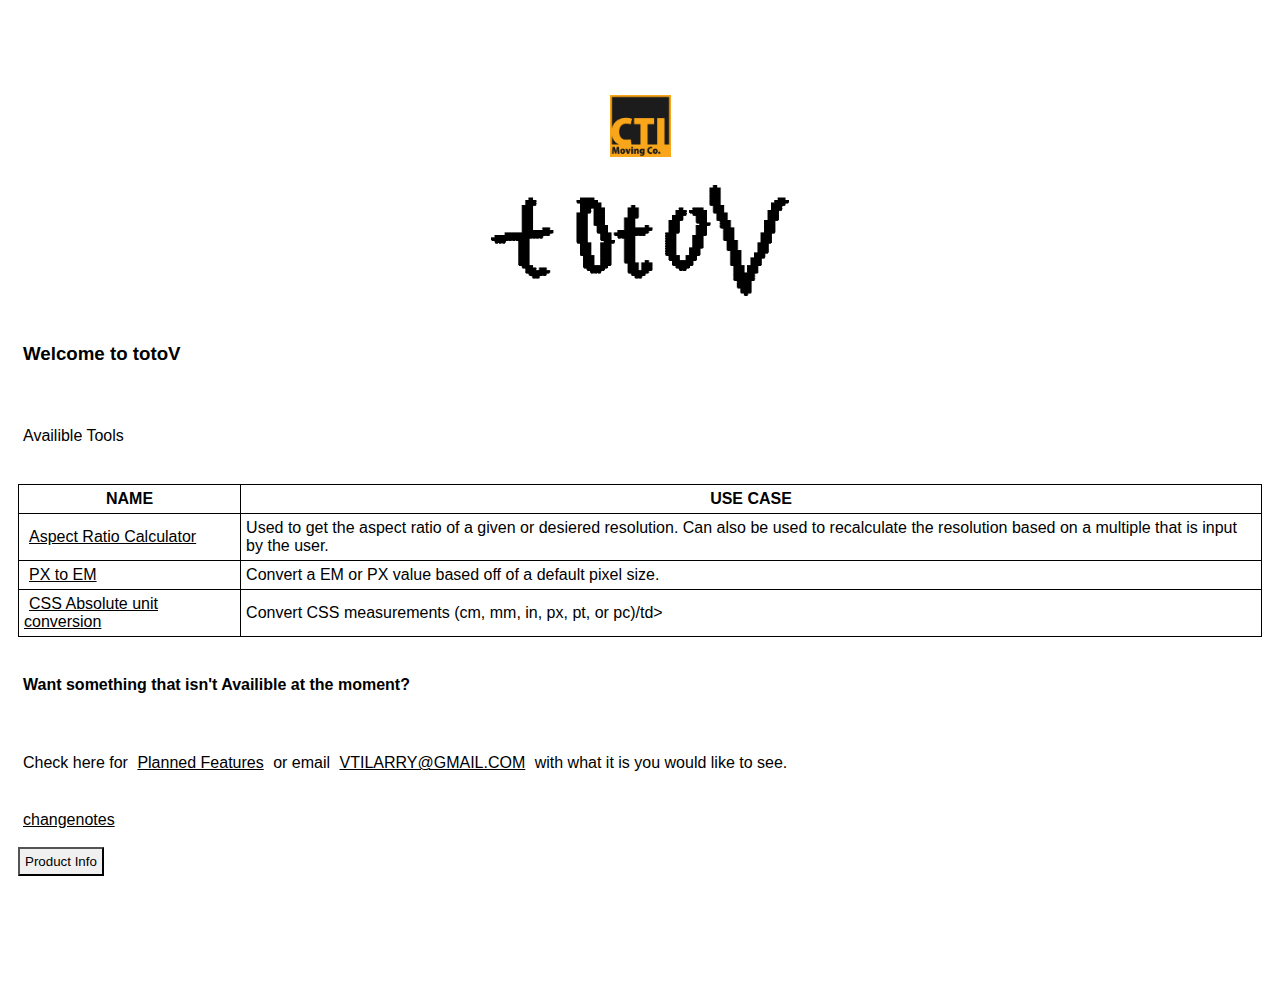
==== totoV.html @ 0f717aa9 "Add files via upload" ====
<!DOCTYPE html>
<html>

  <head>
    <meta charset="UTF-8">
    <link rel="stylesheet" type="text/css" href="./css.css">
    <link rel="stylesheet" href="fonts/MunroRegular/stylesheet.css" type="text/css" charset="utf-8" />
    <!-- https://developer.mozilla.org/en-US/docs/Web/HTTP/CSP -->
    <script src="https://code.jquery.com/jquery-3.2.1.js"></script>
    <!-- <script src="https://maxcdn.bootstrapcdn.com/bootstrap/3.3.7/js/bootstrap.min.js"></script> -->
    <title>totoV</title>
  </head>

  <body>
    <script id="productInfo" src="productInfo.js"></script>
    <image width="61" height="62" class="CTIMovingCoLogo" style="align-self: left;"
      src="./images/CTIMovingCoLogoSquare.png"></image>
    <image style="margin-left: auto; margin-right: auto;" src="./images/totoVlogo.png" width="298" height="111" />
    <h3>Welcome to totoV</h3>
    <p>Availible Tools</p>
    <table>
      <tr>
        <th>NAME</th>
        <th>USE CASE</th>
      </tr>
      <tr>
        <td><a href="pages/tools/aspectratiocalculator/aspectratiocalc.html">Aspect Ratio Calculator</a></td>
        <td>Used to get the aspect ratio of a given or desiered resolution. Can also be used to recalculate the resolution based on a multiple that is input by the user.</td>
      </tr>
      <tr>
        <td><a href="pages/tools/PXtoEM/PXtoEM.html">PX to EM</a></td>
        <td>Convert a EM or PX value based off of a default pixel size.</td>
      </tr>
      <tr>
        <td><a href="pages/tools/CSSAbsoluteUnitConversion/CSSAbsoluteUnitConversion.html">CSS Absolute unit conversion</a></td>
        <td>Convert CSS measurements (cm, mm, in, px, pt, or pc)/td>
      </tr>
    </table>
    <p style="font-weight:bold;">Want something that isn't Availible at the moment?</p>
    <p>Check here for <a href="plannedFeatures.html">Planned Features</a> or email <a href="mailto:VTILARRY@GMAIL.COM">VTILARRY@GMAIL.COM</a> with what it is you would like to see.</p>
    <a href="changenotes.html">changenotes</a>

    <button onclick="VersionNumberInfo()">Product Info</button>
    <p id="VerInfo"></p>
  </body>

</html>
---- css.css ----
* {
    padding: 5px;
    white-space: pre-line;
}

body {
    background-color: white;
    font-family: Arial, Helvetica, sans-serif;
    color: black
}
h1 {
    font-family: 'munroregular', Arial, sans-serif;
    color: black;
}
h2,h3,h4,h5,p,a {
    font-family: Arial, Helvetica, sans-serif;
    color: black;
}
.special {
    margin: 20px;
}
a:visited {
    color: "blue";
}
button {
    background-color: #f0f0f0;
    
}
.alert p {
    border-left: 6px solid red;
    background-color: #ececec;
}
.notif p {
    border-left: 6px solid #3399ff;
    background-color: #ececec;
}
.changeActive {
    color: #009600;
}
.changeInactive {
    color: #940000;
}
p,a {
    font-family: Arial, Helvetica, sans-serif;
    color: black;
}
img {
    display: block;
    margin-left: auto;
    margin-right: auto;
}
table, th, td {
    border: 1px solid black;
    border-collapse: collapse;
}
---- fonts/MunroRegular/stylesheet.css ----
/*! Generated by Font Squirrel (https://www.fontsquirrel.com) on December 6, 2019 */



@font-face {
    font-family: 'munroregular';
    src: url('./munro-webfont.woff2') format('woff2'),
         url('./munro-webfont.woff') format('woff');
    font-weight: normal;
    font-style: normal;

}
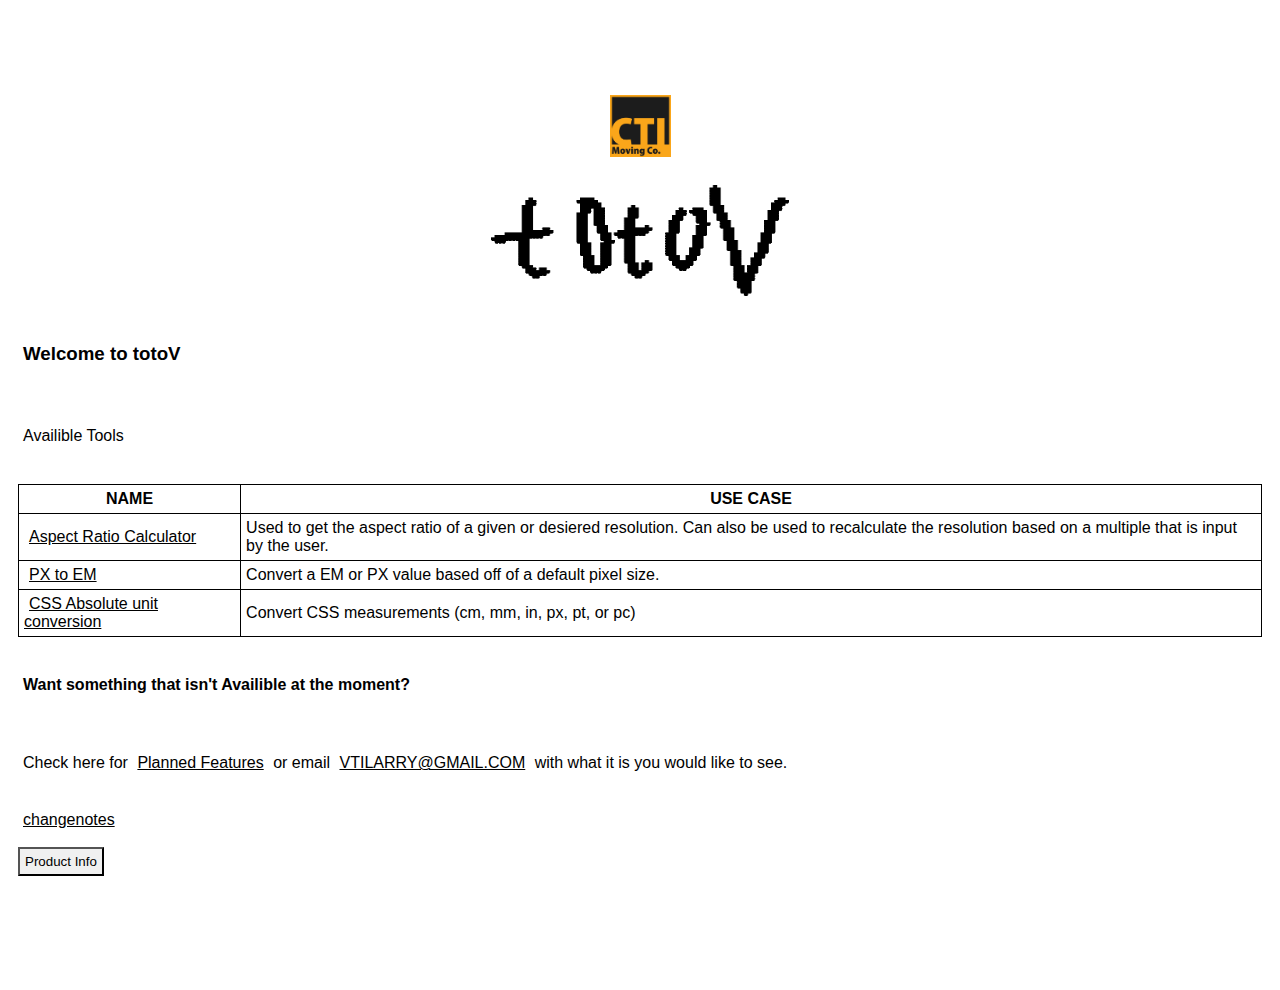
==== commit 9c587fbc: "salve" ====
--- a/totoV.html
+++ b/totoV.html
@@ -33,11 +33,11 @@
       </tr>
       <tr>
         <td><a href="pages/tools/CSSAbsoluteUnitConversion/CSSAbsoluteUnitConversion.html">CSS Absolute unit conversion</a></td>
-        <td>Convert CSS measurements (cm, mm, in, px, pt, or pc)/td>
+        <td>Convert CSS measurements (cm, mm, in, px, pt, or pc)</td>
       </tr>
     </table>
     <p style="font-weight:bold;">Want something that isn't Availible at the moment?</p>
-    <p>Check here for <a href="plannedFeatures.html">Planned Features</a> or email <a href="mailto:VTILARRY@GMAIL.COM">VTILARRY@GMAIL.COM</a> with what it is you would like to see.</p>
+    <p>Check here for <a href="pages/plannedFeatures.html">Planned Features</a> or email <a href="mailto:VTILARRY@GMAIL.COM">VTILARRY@GMAIL.COM</a> with what it is you would like to see.</p>
     <a href="changenotes.html">changenotes</a>
 
     <button onclick="VersionNumberInfo()">Product Info</button>
--- a/css.css
+++ b/css.css
@@ -20,17 +20,17 @@
     margin: 20px;
 }
 a:visited {
-    color: "blue";
+    color: #333;
 }
 button {
     background-color: #f0f0f0;
     
 }
-.alert p {
+.alert{
     border-left: 6px solid red;
     background-color: #ececec;
 }
-.notif p {
+.notif {
     border-left: 6px solid #3399ff;
     background-color: #ececec;
 }
